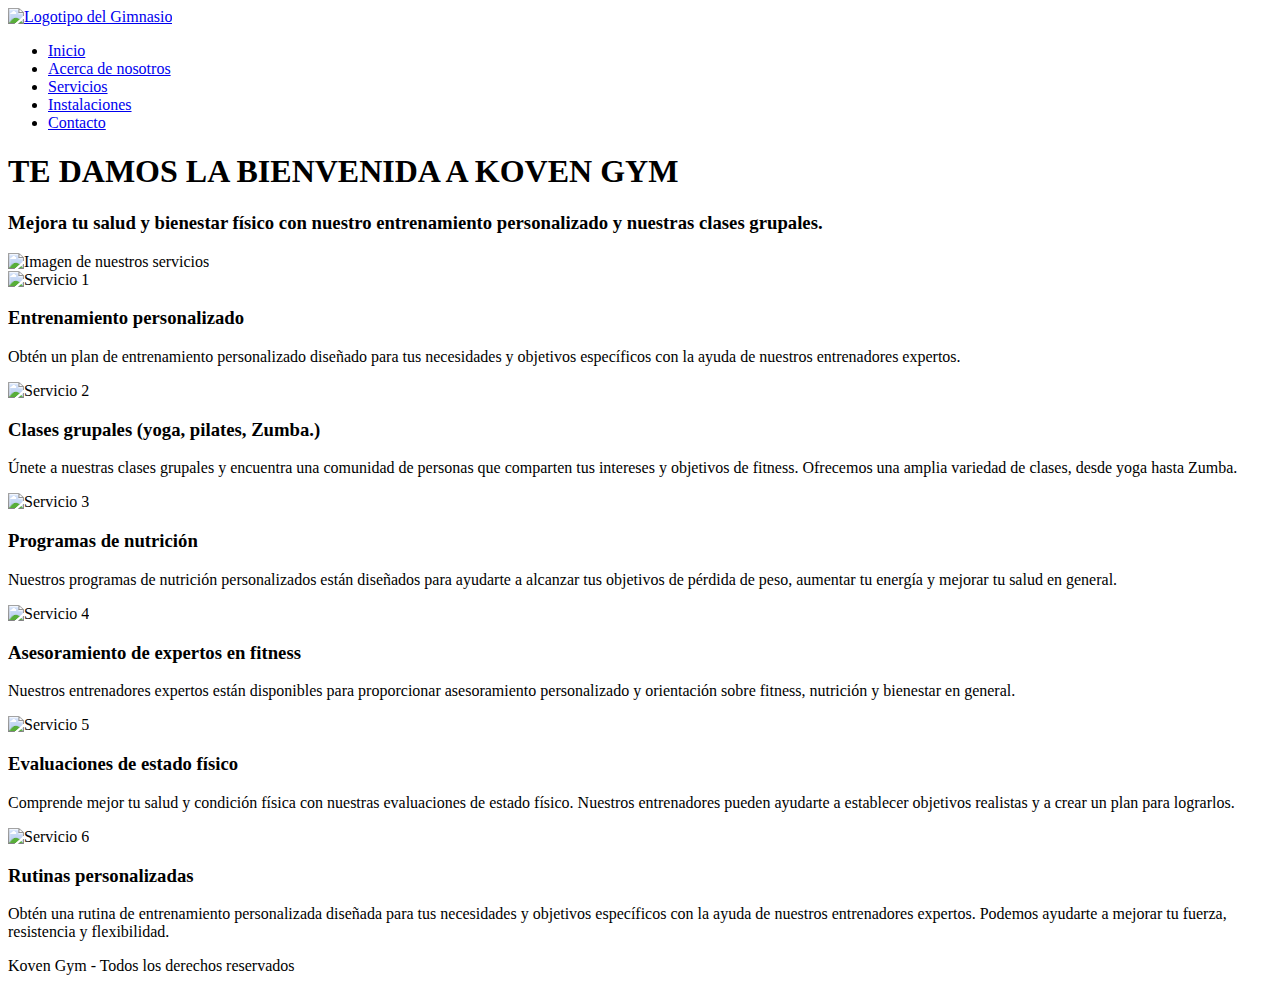
==== 012 - B2 Osvaldo Olea y Stefania Pascal”), en comisiones B2y B1 - TP2/html/index.html @ d3ab9165 "Created mobile-first design." ====
<!DOCTYPE html>
<html lang="es">

<head>
  <meta charset="UTF-8">
  <meta name="viewport" content="width=device-width, initial-scale=1.0">
  <title>Koven Gym - Inicio</title>
  <link rel="stylesheet" href="/css/style.css">
  <!-- <link rel="stylesheet" href="/css//home.css"> -->
</head>

<body>
  <header>
    <div class="hamburguesa">
      <a href="/html/index.html">
        <img src="/assets/img/Ruso_logo_gym_.png" alt="Logotipo del Gimnasio">
      </a>
      <div class="menu-icon">
        <span></span>
        <span></span>
        <span></span>
      </div>
    </div>

    <nav class="menu">
      <ul class="navigation">
        <li><a href="index.html" class="active">Inicio</a></li>
        <li><a href="/html/quienesSomos.html">Acerca de nosotros</a></li>
        <li><a href="/html/servicios.html">Servicios</a></li>
        <li><a href="/html/instalaciones.html">Instalaciones</a></li>
        <li><a href="/html/contacto.html">Contacto</a></li>
      </ul>
    </nav>

  </header>
  <main>
    <section class="hero">
      <div class="hero-content">
        <h1>TE DAMOS LA BIENVENIDA A KOVEN GYM</h1>
        <h3>Mejora tu salud y bienestar físico con nuestro entrenamiento personalizado y nuestras clases grupales.</h3>
      </div>
      <div class="hero-image">
        <img src="/assets/img/remoIntro.png" alt="Imagen de nuestros servicios">
      </div>
      </div>
    </section>
    <section class="services">
      <div class="service-box">
        <img src="/assets/img/personalizado.jpg" alt="Servicio 1">
        <h3>Entrenamiento personalizado</h3>
        <p>Obtén un plan de entrenamiento personalizado diseñado para tus necesidades y objetivos específicos con la
          ayuda de nuestros entrenadores expertos.</p>
      </div>
      <div class="service-box">
        <img src="/assets/img/yoga class.jpg" alt="Servicio 2">
        <h3>Clases grupales (yoga, pilates, Zumba.)</h3>
        <p>Únete a nuestras clases grupales y encuentra una comunidad de personas que comparten tus intereses y
          objetivos de fitness. Ofrecemos una amplia variedad de clases, desde yoga hasta Zumba.</p>
      </div>
      <div class="service-box">
        <img src="/assets/img/nutricion.jpg" alt="Servicio 3">
        <h3>Programas de nutrición</h3>
        <p>Nuestros programas de nutrición personalizados están diseñados para ayudarte a alcanzar tus objetivos de
          pérdida de peso, aumentar tu energía y mejorar tu salud en general.</p>
      </div>
      <div class="service-box">
        <img src="/assets/img/remoPesas.jpg" alt="Servicio 4">
        <h3>Asesoramiento de expertos en fitness</h3>
        <p>Nuestros entrenadores expertos están disponibles para proporcionar asesoramiento personalizado y orientación
          sobre fitness, nutrición y bienestar en general.</p>
      </div>
      <div class="service-box">
        <img src="/assets/img/espinales.jpg" alt="Servicio 5">
        <h3>Evaluaciones de estado físico</h3>
        <p>Comprende mejor tu salud y condición física con nuestras evaluaciones de estado físico. Nuestros entrenadores
          pueden ayudarte a establecer objetivos realistas y a crear un plan para lograrlos.</p>
      </div>
      <div class="service-box">
        <img src="/assets/img/pelota.jpg" alt="Servicio 6">
        <h3>Rutinas personalizadas</h3>
        <p>Obtén una rutina de entrenamiento personalizada diseñada para tus necesidades y objetivos específicos con la
          ayuda de nuestros entrenadores expertos. Podemos ayudarte a mejorar tu fuerza, resistencia y flexibilidad.</p>
      </div>
    </section>

  </main>
  <footer>
    <p>Koven Gym - Todos los derechos reservados</p>
  </footer>
  <script src="/javascripts/scripts.js"></script>
</body>

</html>
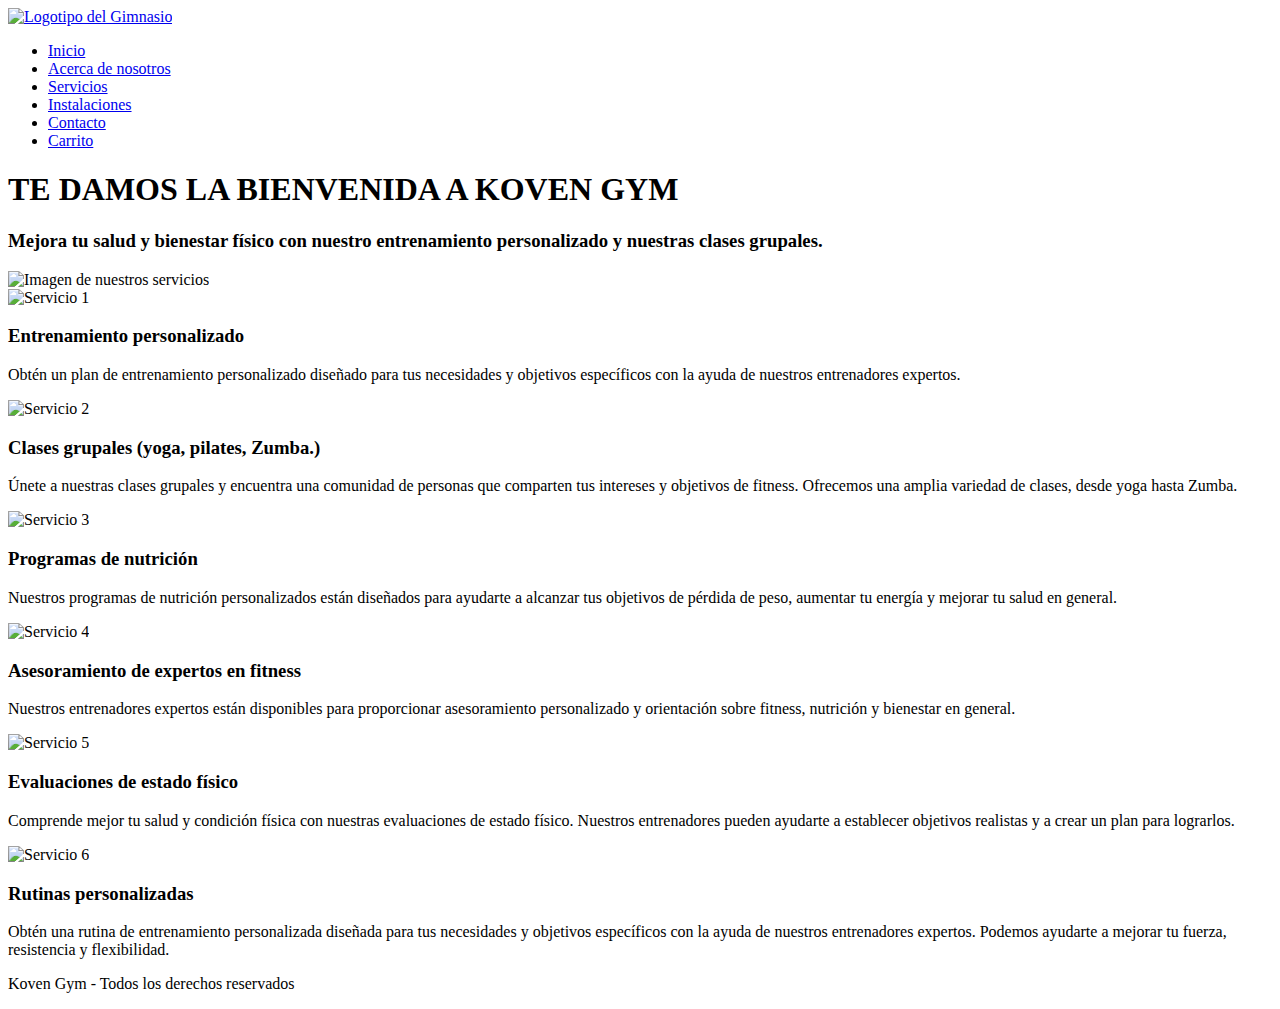
==== commit 43ab16f3: "add carrito" ====
--- a/012 - B2 Osvaldo Olea y Stefania Pascal”), en comisiones B2y B1 - TP2/html/index.html
+++ b/012 - B2 Osvaldo Olea y Stefania Pascal”), en comisiones B2y B1 - TP2/html/index.html
@@ -29,6 +29,7 @@
         <li><a href="/html/servicios.html">Servicios</a></li>
         <li><a href="/html/instalaciones.html">Instalaciones</a></li>
         <li><a href="/html/contacto.html">Contacto</a></li>
+        <li><a href="/html/carrito.html">Carrito</a></li>
       </ul>
     </nav>
 
